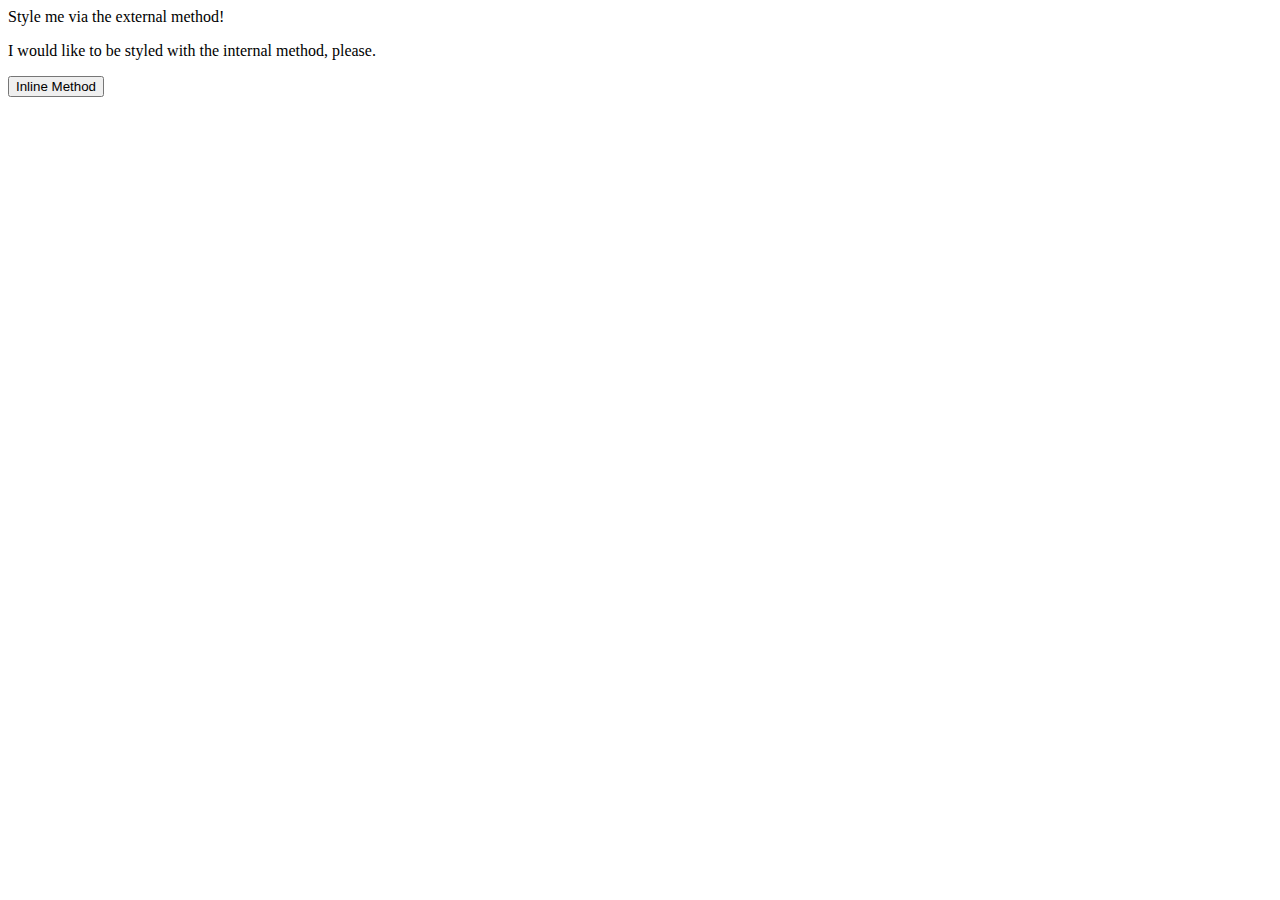
==== foundations/intro-to-css/01-css-methods/index.html @ 46097d41 "Create styles.css" ====
<!DOCTYPE html>
<html lang="en">

<head>
  <meta charset="UTF-8">
  <meta http-equiv="X-UA-Compatible" content="IE=edge">
  <meta name="viewport" content="width=device-width, initial-scale=1.0">
  <title>Methods for Adding CSS</title>
</head>

<body>

  <div>Style me via the external method!</div>
  <p>I would like to be styled with the internal method, please.</p>
  <button>Inline Method</button>


</body>



</html>
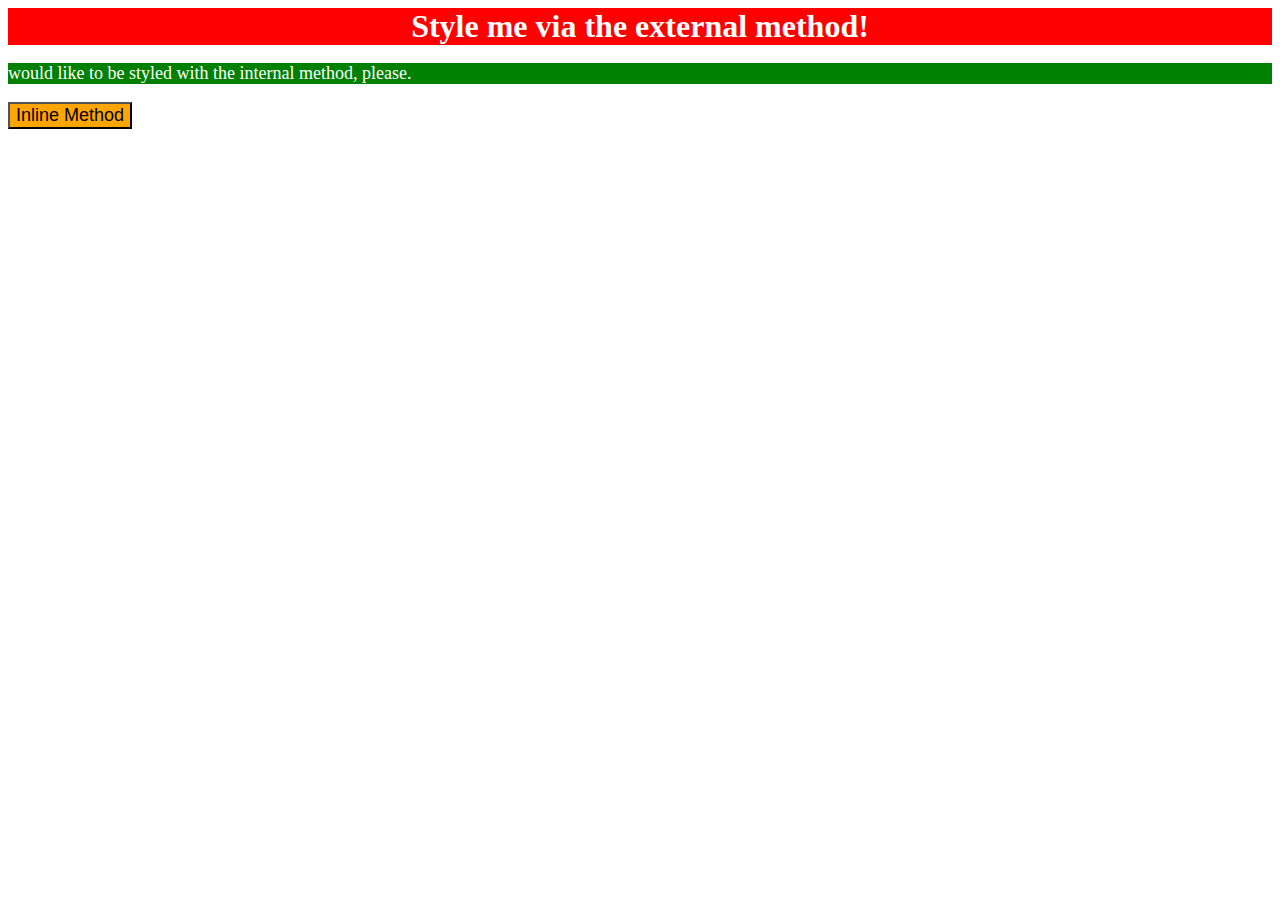
==== commit 70b50069: "Update style of index page" ====
--- a/foundations/intro-to-css/01-css-methods/index.html
+++ b/foundations/intro-to-css/01-css-methods/index.html
@@ -5,14 +5,26 @@
   <meta charset="UTF-8">
   <meta http-equiv="X-UA-Compatible" content="IE=edge">
   <meta name="viewport" content="width=device-width, initial-scale=1.0">
+  <link rel="stylesheet" href="./styles.css">
   <title>Methods for Adding CSS</title>
 </head>
 
 <body>
 
+  <style>
+
+    p {
+      background-color: green;
+      color: white;
+      font-size: 18px;
+    }
+
+  </style>
+
+
   <div>Style me via the external method!</div>
-  <p>I would like to be styled with the internal method, please.</p>
-  <button>Inline Method</button>
+  <p> would like to be styled with the internal method, please.</p>
+  <button style="background-color: orange; font-size: 18px;">Inline Method</button>
 
 
 </body>
--- a/foundations/intro-to-css/01-css-methods/styles.css
+++ b/foundations/intro-to-css/01-css-methods/styles.css
@@ -0,0 +1,13 @@
+/* * `div`: a red background, white text, a font size of 32px, center aligned, and bold
+* `p`: a green background, white text, and a font size of 18px
+* `button`: an orange background and a font size of 18px */
+
+
+div {
+    background-color: red;
+    color: white;
+    font-size: 32px;
+    font-weight: 700;
+    text-align: center;
+}
+
